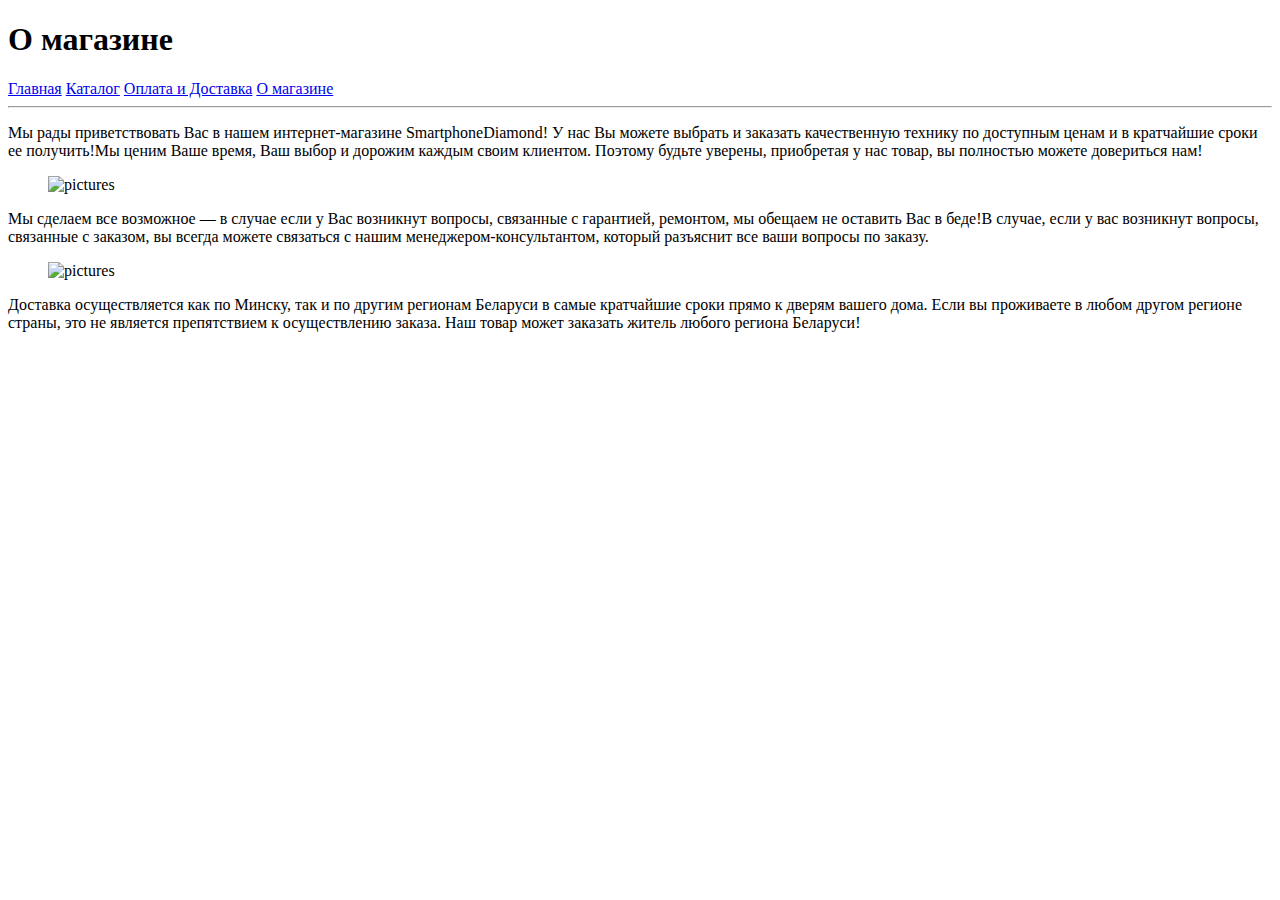
==== AboutMagazine.html @ af5c733d "add pages" ====
<!DOCTYPE html>
<html lang="en">
  <head>
    <meta charset="UTF-8" />
    <meta http-equiv="X-UA-Compatible" content="IE=edge" />
    <meta name="viewport" content="width=device-width, initial-scale=1.0" />
    <title>О магазине</title>
  </head>
  <body>
    <header>
      <h1>О магазине</h1>
    </header>
    <nav>
      <a href="work2main.html">Главная</a>
      <a href="Catalog.html">Каталог</a>
      <a href="Payment.html">Оплата и Доставка</a>
      <a href="AboutMagazine.html">О магазине</a>
    </nav>
    <hr />
    <p>
      Мы рады приветствовать Вас в нашем интернет-магазине SmartphoneDiamond! У
      нас Вы можете выбрать и заказать качественную технику по доступным ценам и
      в кратчайшие сроки ее получить!Мы ценим Ваше время, Ваш выбор и дорожим
      каждым своим клиентом. Поэтому будьте уверены, приобретая у нас товар, вы
      полностью можете довериться нам!
    </p>
    <figure>
      <img
        src="pictures/magazine3.jpg"
        alt="pictures"
        width="800px"
        height="500px"
      />
    </figure>
    <p>
      Мы сделаем все возможное — в случае если у Вас возникнут вопросы,
      связанные с гарантией, ремонтом, мы обещаем не оставить Вас в беде!В
      случае, если у вас возникнут вопросы, связанные с заказом, вы всегда
      можете связаться с нашим менеджером-консультантом, который разъяснит все
      ваши вопросы по заказу.
    </p>
    <figure>
      <img
        src="pictures/magazine.jpg"
        alt="pictures"
        width="800px"
        height="500px"
      />
    </figure>
    <p>
      Доставка осуществляется как по Минску, так и по другим регионам Беларуси в
      самые кратчайшие сроки прямо к дверям вашего дома. Если вы проживаете в
      любом другом регионе страны, это не является препятствием к осуществлению
      заказа. Наш товар может заказать житель любого региона Беларуси!
    </p>
  </body>
</html>
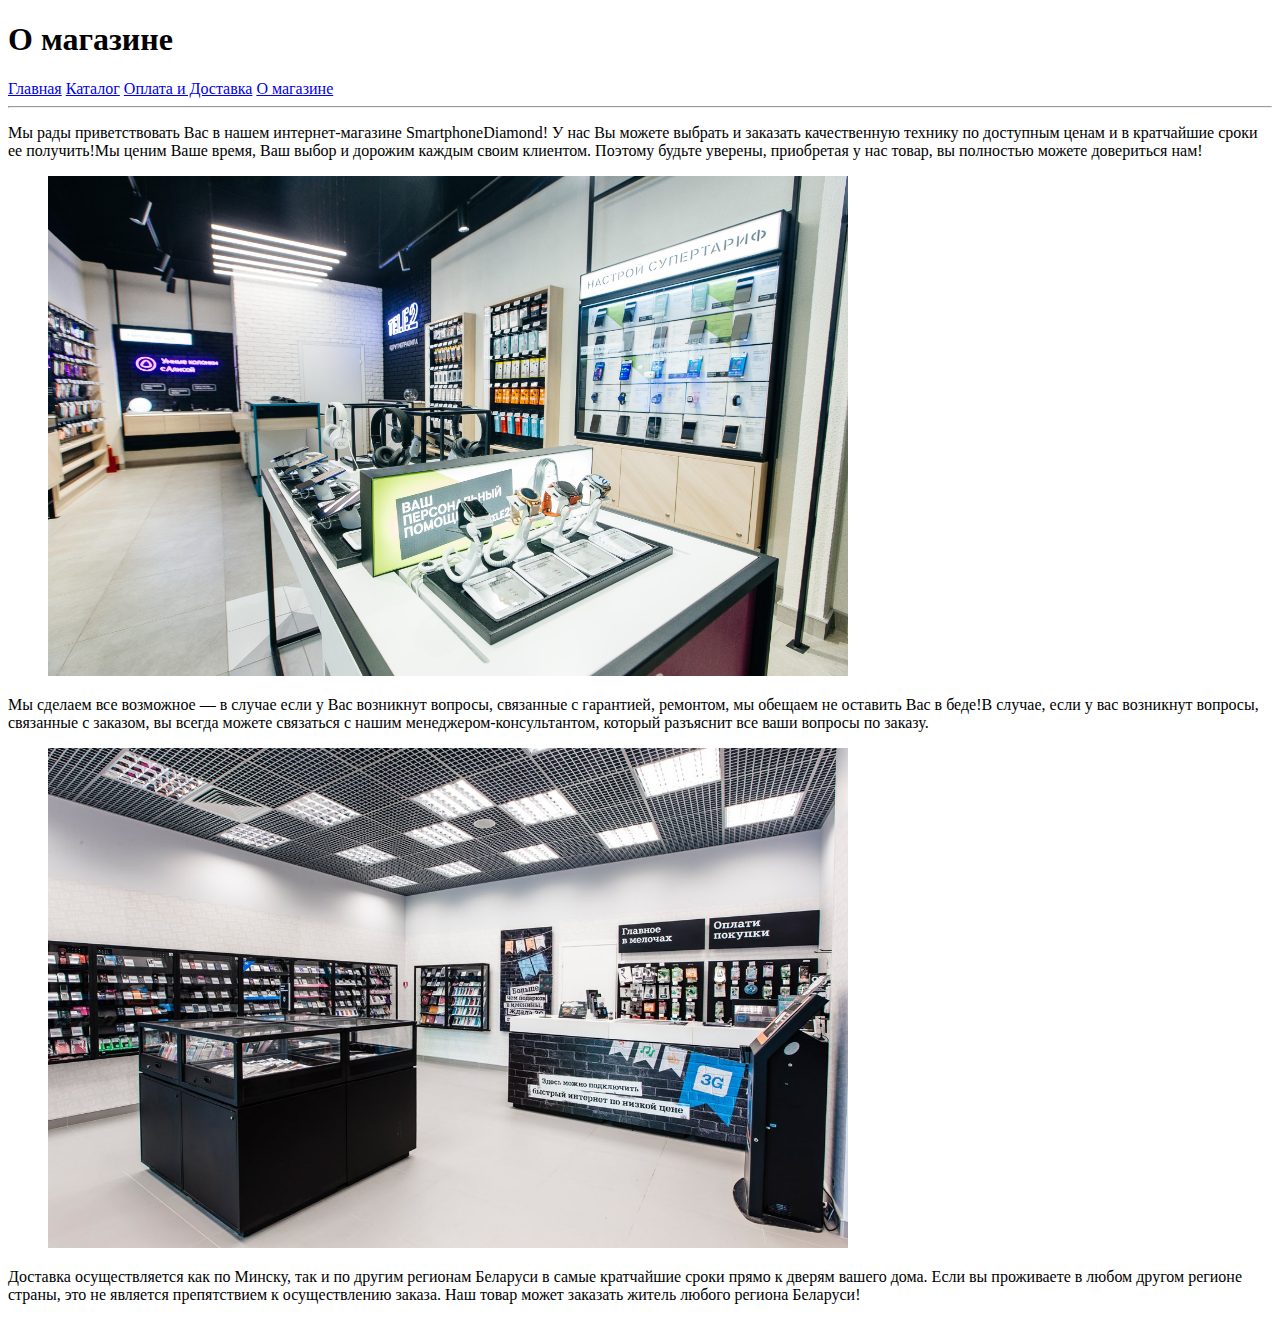
==== commit aaae487c: "modified page" ====
--- a/AboutMagazine.html
+++ b/AboutMagazine.html
@@ -11,7 +11,7 @@
       <h1>О магазине</h1>
     </header>
     <nav>
-      <a href="work2main.html">Главная</a>
+      <a href="index.html">Главная</a>
       <a href="Catalog.html">Каталог</a>
       <a href="Payment.html">Оплата и Доставка</a>
       <a href="AboutMagazine.html">О магазине</a>
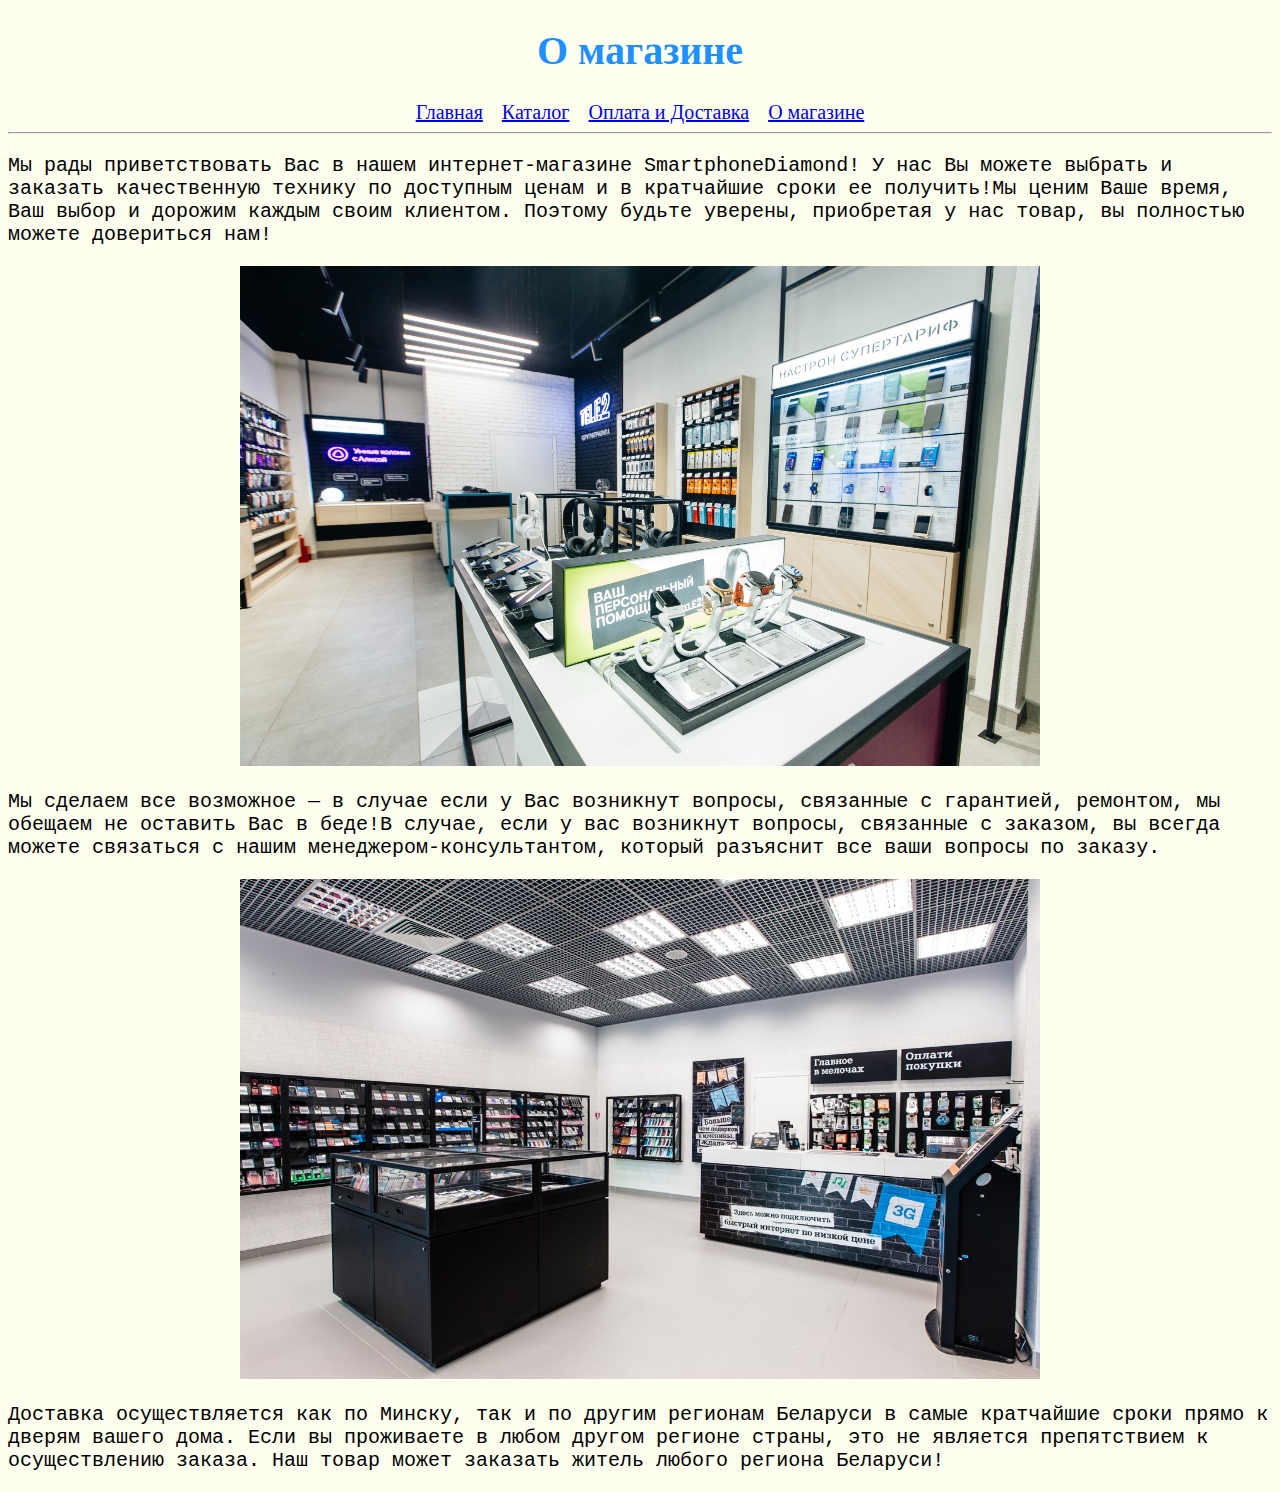
==== commit 62d15f51: "update for css" ====
--- a/AboutMagazine.html
+++ b/AboutMagazine.html
@@ -4,6 +4,7 @@
     <meta charset="UTF-8" />
     <meta http-equiv="X-UA-Compatible" content="IE=edge" />
     <meta name="viewport" content="width=device-width, initial-scale=1.0" />
+    <link rel="stylesheet" href="style.css" />
     <title>О магазине</title>
   </head>
   <body>
@@ -17,7 +18,7 @@
       <a href="AboutMagazine.html">О магазине</a>
     </nav>
     <hr />
-    <p>
+    <p class="onestyle">
       Мы рады приветствовать Вас в нашем интернет-магазине SmartphoneDiamond! У
       нас Вы можете выбрать и заказать качественную технику по доступным ценам и
       в кратчайшие сроки ее получить!Мы ценим Ваше время, Ваш выбор и дорожим
@@ -32,7 +33,7 @@
         height="500px"
       />
     </figure>
-    <p>
+    <p class="onestyle">
       Мы сделаем все возможное — в случае если у Вас возникнут вопросы,
       связанные с гарантией, ремонтом, мы обещаем не оставить Вас в беде!В
       случае, если у вас возникнут вопросы, связанные с заказом, вы всегда
@@ -47,7 +48,7 @@
         height="500px"
       />
     </figure>
-    <p>
+    <p class="onestyle">
       Доставка осуществляется как по Минску, так и по другим регионам Беларуси в
       самые кратчайшие сроки прямо к дверям вашего дома. Если вы проживаете в
       любом другом регионе страны, это не является препятствием к осуществлению
--- a/style.css
+++ b/style.css
@@ -0,0 +1,60 @@
+body {
+    background-color: ivory;
+}
+h1 {
+    font-family: Luminari, fantasy;
+    text-align: center;
+    color: #1E90FF;
+    font-size: 40px;
+}
+h3 {
+    text-align: center;
+    font-family: fantasy;
+    font-size: 30px;
+    color: #6495ED;
+}
+
+table {
+    text-align: center;
+}
+
+nav {
+    text-align: center;
+    font-family: URW Chancery L, cursive;
+    font-size: 20px;
+}
+a {
+    margin: 7px;
+}
+
+figure {
+    text-align: center;
+}
+
+ul {
+    text-align: center;
+    list-style-type: none;
+    font-size: 20px;
+}
+
+.anotherstyle {
+    font-size: 23px;
+    font-family: Courier New, monospace;
+}
+
+
+
+/*p, table, address*/
+.onestyle {
+    font-size: 20px;
+    font-family: Courier New, monospace;
+}
+
+
+
+/*
+* p, table, address {
+    font-size: 20px;
+    font-family: Courier New, monospace;
+}
+*/
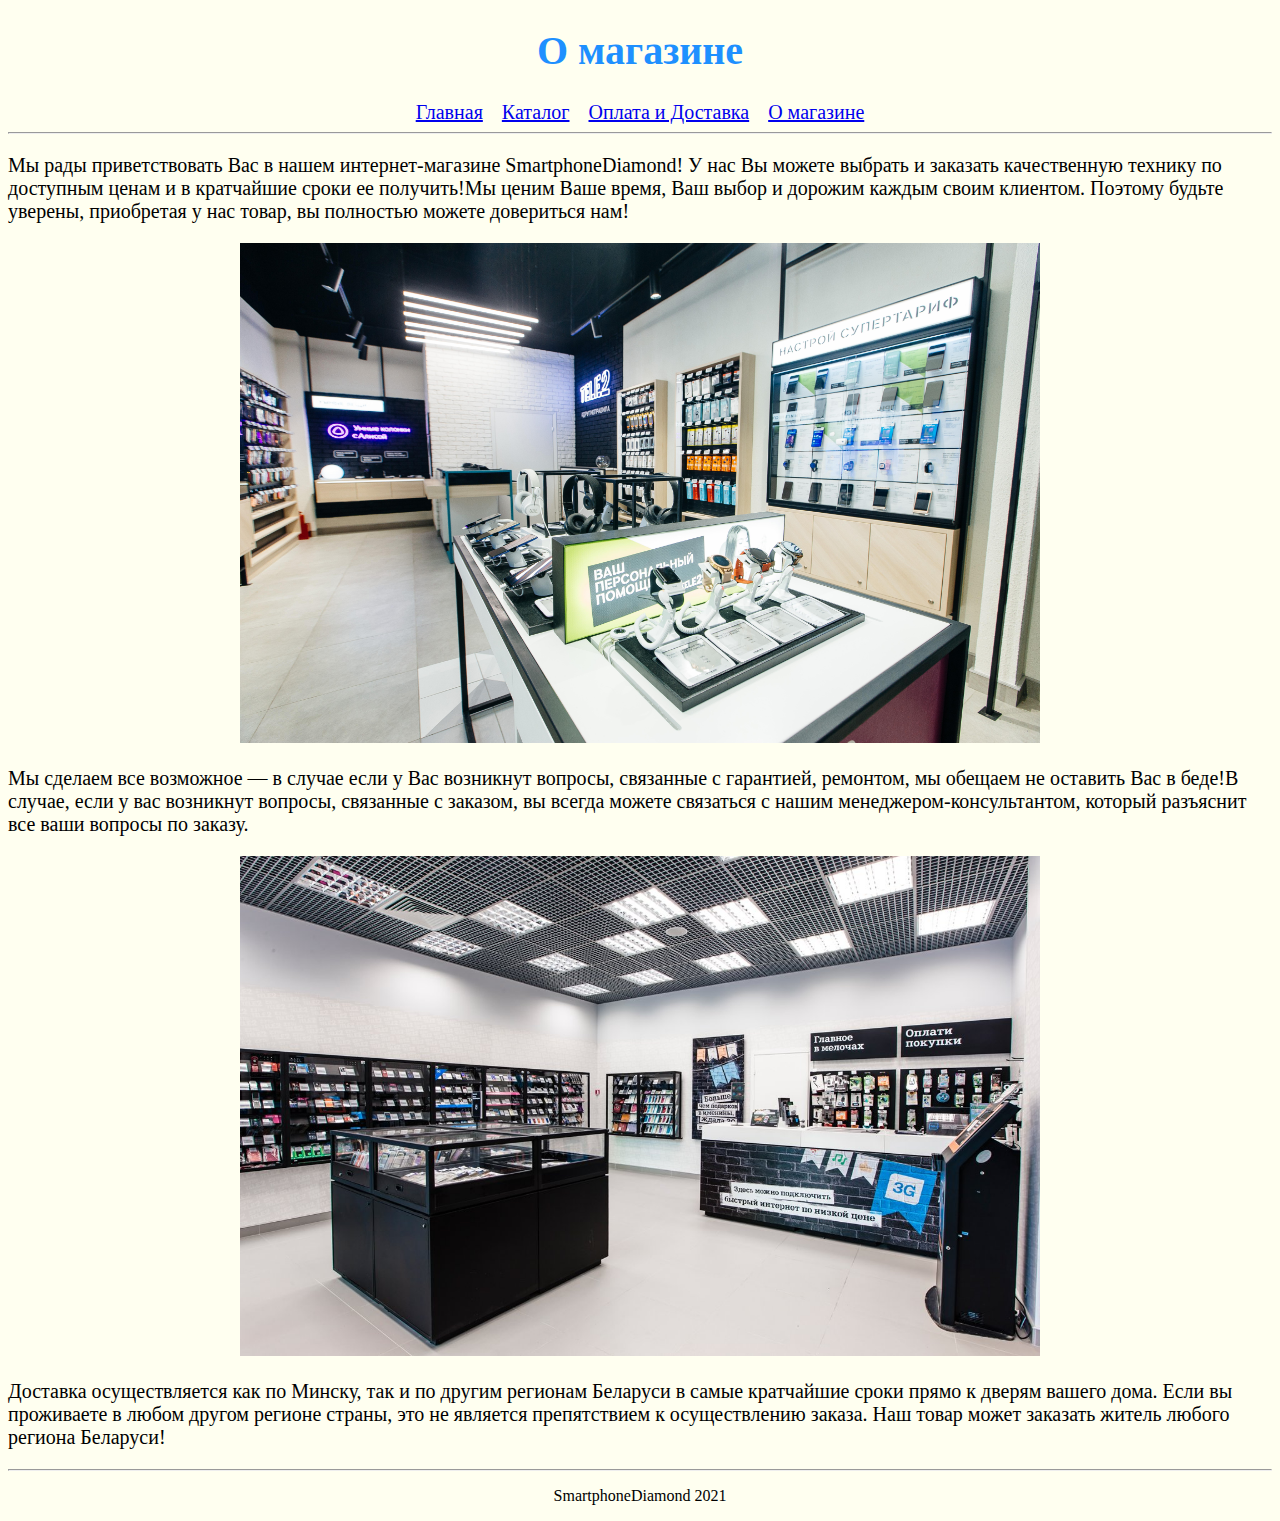
==== commit 90fc34fc: "update" ====
--- a/AboutMagazine.html
+++ b/AboutMagazine.html
@@ -4,7 +4,7 @@
     <meta charset="UTF-8" />
     <meta http-equiv="X-UA-Compatible" content="IE=edge" />
     <meta name="viewport" content="width=device-width, initial-scale=1.0" />
-    <link rel="stylesheet" href="style.css" />
+    <link rel="stylesheet" href="stylesCss/style.css" />
     <title>О магазине</title>
   </head>
   <body>
@@ -13,46 +13,59 @@
     </header>
     <nav>
       <a href="index.html">Главная</a>
-      <a href="Catalog.html">Каталог</a>
-      <a href="Payment.html">Оплата и Доставка</a>
-      <a href="AboutMagazine.html">О магазине</a>
+      <a href="catalog.html">Каталог</a>
+      <a href="payment.html">Оплата и Доставка</a>
+      <a href="aboutMagazine.html">О магазине</a>
     </nav>
     <hr />
-    <p class="onestyle">
-      Мы рады приветствовать Вас в нашем интернет-магазине SmartphoneDiamond! У
-      нас Вы можете выбрать и заказать качественную технику по доступным ценам и
-      в кратчайшие сроки ее получить!Мы ценим Ваше время, Ваш выбор и дорожим
-      каждым своим клиентом. Поэтому будьте уверены, приобретая у нас товар, вы
-      полностью можете довериться нам!
-    </p>
-    <figure>
-      <img
-        src="pictures/magazine3.jpg"
-        alt="pictures"
-        width="800px"
-        height="500px"
-      />
-    </figure>
-    <p class="onestyle">
-      Мы сделаем все возможное — в случае если у Вас возникнут вопросы,
-      связанные с гарантией, ремонтом, мы обещаем не оставить Вас в беде!В
-      случае, если у вас возникнут вопросы, связанные с заказом, вы всегда
-      можете связаться с нашим менеджером-консультантом, который разъяснит все
-      ваши вопросы по заказу.
-    </p>
-    <figure>
-      <img
-        src="pictures/magazine.jpg"
-        alt="pictures"
-        width="800px"
-        height="500px"
-      />
-    </figure>
-    <p class="onestyle">
-      Доставка осуществляется как по Минску, так и по другим регионам Беларуси в
-      самые кратчайшие сроки прямо к дверям вашего дома. Если вы проживаете в
-      любом другом регионе страны, это не является препятствием к осуществлению
-      заказа. Наш товар может заказать житель любого региона Беларуси!
-    </p>
+    <main>
+      <div>
+        <p class="one-style">
+          Мы рады приветствовать Вас в нашем интернет-магазине
+          SmartphoneDiamond! У нас Вы можете выбрать и заказать качественную
+          технику по доступным ценам и в кратчайшие сроки ее получить!Мы ценим
+          Ваше время, Ваш выбор и дорожим каждым своим клиентом. Поэтому будьте
+          уверены, приобретая у нас товар, вы полностью можете довериться нам!
+        </p>
+      </div>
+      <section>
+        <figure>
+          <img
+            src="pictures/magazine3.jpg"
+            alt="pictures"
+            width="800px"
+            height="500px"
+          />
+        </figure>
+        <p class="one-style">
+          Мы сделаем все возможное — в случае если у Вас возникнут вопросы,
+          связанные с гарантией, ремонтом, мы обещаем не оставить Вас в беде!В
+          случае, если у вас возникнут вопросы, связанные с заказом, вы всегда
+          можете связаться с нашим менеджером-консультантом, который разъяснит
+          все ваши вопросы по заказу.
+        </p>
+      </section>
+      <section>
+        <figure>
+          <img
+            src="pictures/magazine.jpg"
+            alt="pictures"
+            width="800px"
+            height="500px"
+          />
+        </figure>
+        <p class="one-style">
+          Доставка осуществляется как по Минску, так и по другим регионам
+          Беларуси в самые кратчайшие сроки прямо к дверям вашего дома. Если вы
+          проживаете в любом другом регионе страны, это не является препятствием
+          к осуществлению заказа. Наш товар может заказать житель любого региона
+          Беларуси!
+        </p>
+      </section>
+    </main>
+    <footer>
+      <hr />
+      <p>SmartphoneDiamond 2021</p>
+    </footer>
   </body>
 </html>
--- a/stylesCss/style.css
+++ b/stylesCss/style.css
@@ -0,0 +1,52 @@
+body {
+    background-color: ivory;
+}
+h1 {
+    font-family: Comic Sans MS, cursive;
+    text-align: center;
+    color: #1E90FF;
+    font-size: 40px;
+}
+h3 {
+    text-align: center;
+    font-family: Palatino Linotype, Book Antiqua, Palatino, serif;
+    font-size: 30px;
+    color: #6495ED;
+}
+
+table {
+    text-align: center;
+}
+
+nav {
+    text-align: center;
+    font-family: URW Chancery L, cursive;
+    font-size: 20px;
+}
+a {
+    margin: 7px;
+}
+
+figure {
+    text-align: center;
+}
+
+ul {
+    text-align: center;
+    list-style-type: none;
+    font-size: 23px;
+    font-family: Palatino Linotype, Book Antiqua, Palatino, serif;
+    
+}
+
+footer {
+    text-align: center;
+}
+
+/*p, table, address*/
+.one-style {
+    font-size: 20px;
+    font-family: "Comic Sans MS", cursive;
+}
+
+
